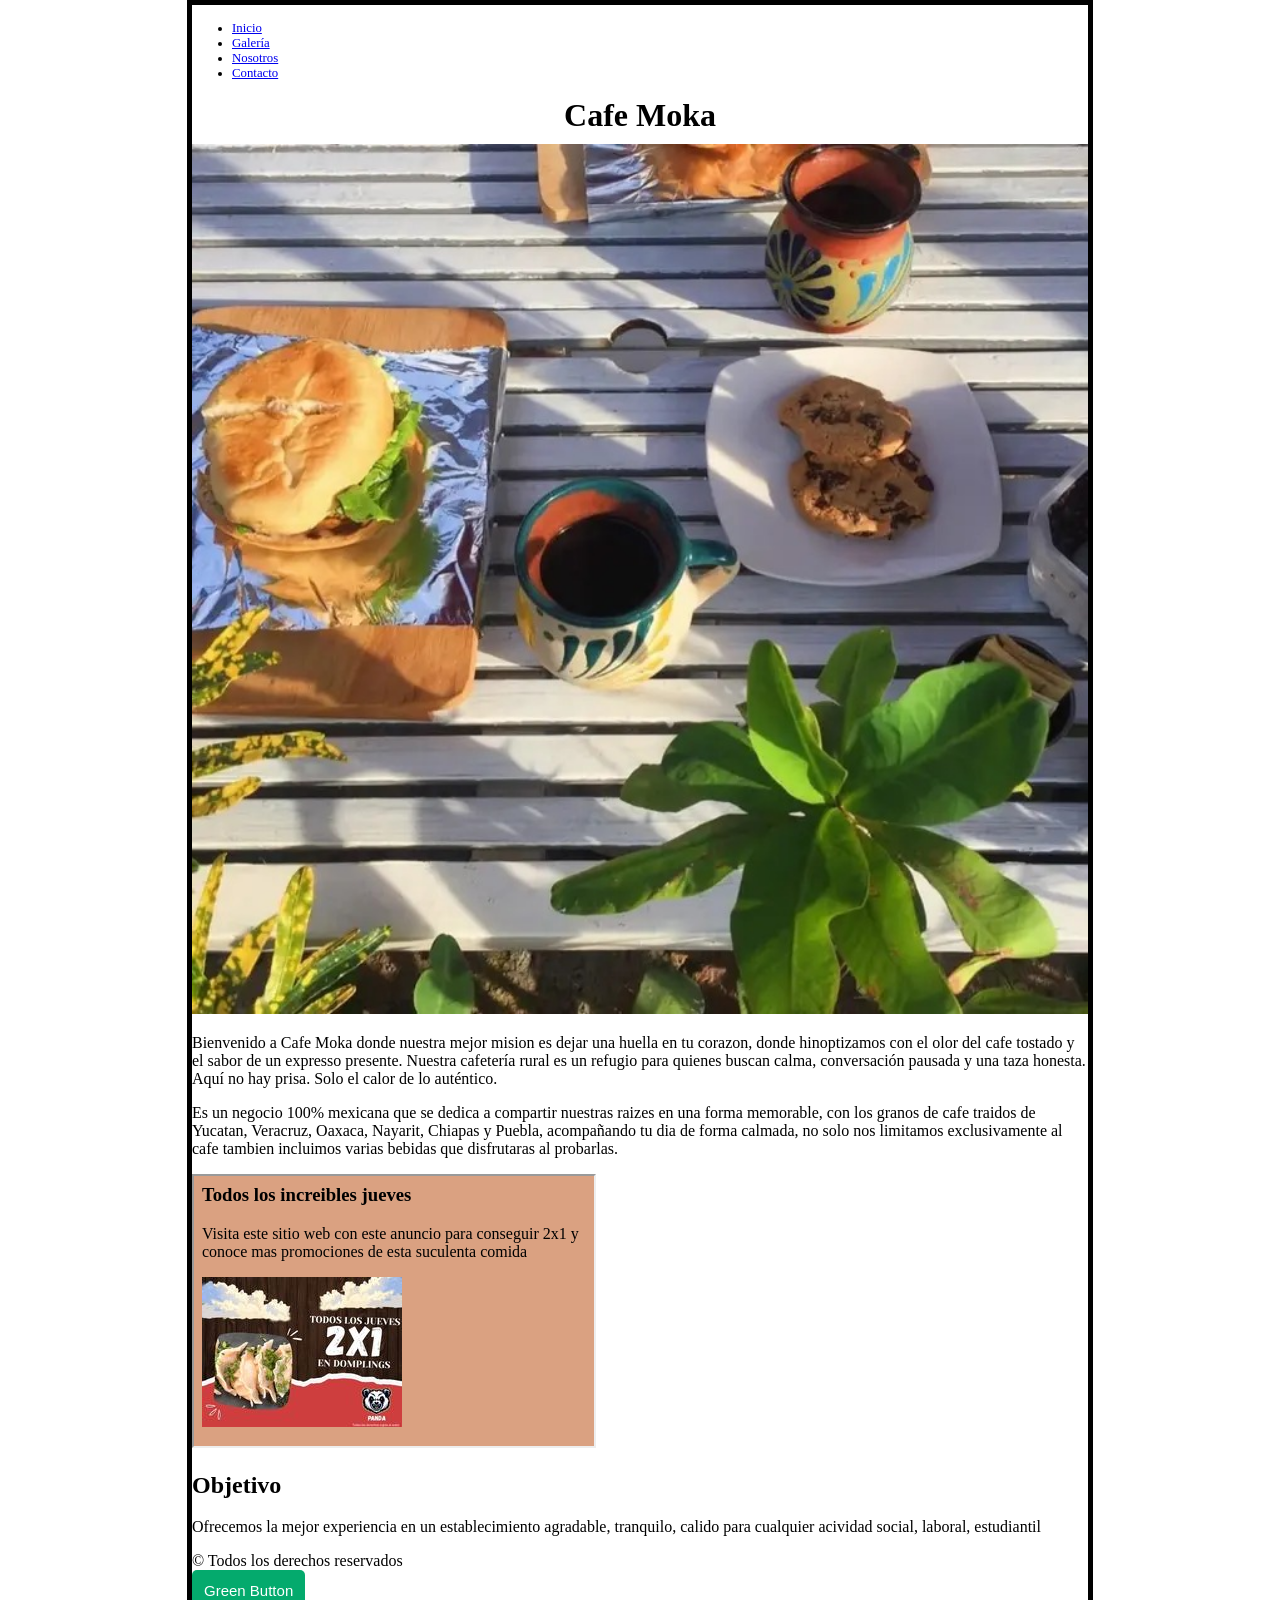
==== index.html @ 9995c370 "Rename Index.html to index.html" ====
<!DOCTYPE html>
<html>
 <head>
   <title>Cafe Moka</title>
   <meta charset="UTF-8">
   <link rel="stylesheet" href="estiloindex.css">
   <link rel="icon" type="image/x-icon" href="faviconn.ico">
 </head>
 <body>
  <div>
    <ul>
       <li><a href="index.html">Inicio</a></li> 
       <li><a href="galeria.html">Galería</a></li>
       <li><a href="nosotros.html">Nosotros</a></li>
       <li><a href="Contacto.html">Contacto</a></li>
    </ul>
  </div> 

<h1>Cafe Moka</h1>
<img src="ImagenPortada.jpg" alt="portada" / width="100%"></div>

 <p>Bienvenido a Cafe Moka donde nuestra mejor mision es dejar una huella en tu corazon, donde hinoptizamos con el olor del cafe tostado y el sabor de un expresso presente.
Nuestra cafetería rural es un refugio para quienes buscan calma, conversación pausada y una taza honesta.
Aquí no hay prisa. Solo el calor de lo auténtico.</p>

<p>Es un negocio 100% mexicana que se dedica a compartir nuestras raizes en una forma memorable, con los granos de cafe traidos de Yucatan, Veracruz, Oaxaca, Nayarit, Chiapas y Puebla,  acompañando tu dia de forma calmada, no solo nos limitamos exclusivamente al cafe tambien incluimos varias bebidas que disfrutaras al probarlas.</p>
 <div>

<iframe src="PaginaCafeMokaAnuncio.html" height="270" width="400" title="Iframe Example"></iframe>

  <h2>Objetivo</h2> 
       <p>Ofrecemos la mejor experiencia en un establecimiento agradable, tranquilo, calido para cualquier acividad social, laboral, estudiantil</p>
 </div>
 <div>&copy; Todos los derechos reservados</div> 
<button class="testbtn">Green Button</button>
</body>
</html>
---- estiloindex.css ----
html {
  background-color: #
  font-family: "Open Sans", sans-serif;
  margin: 0;
  padding: 0;
  box_sizing: border-box;
}

body {
  width: 70%;
  margin: 0 auto;
  background-color: #
  padding: 0 15px 15px 15px;
  border: 5px solid black
}

h1 {
  text-align: center;
  margin: 10px 0;
  padding: 10 px 0;
  color: #
}

p{
 color:
}

li {
 color:
 }
}

@media only srceen and (max-width:400px){
h1 {
font-size: 2vw;
text-align: center;
margin: 0;
padding: 10px 0;
color:
text-shadow: 3px 3px 1px black;
}

p{
    font-size:1vw;
  }
}

li {
   font-size: 1vw;

  }
}


@media only sreen and (min-width:401px) and (max-width:1980px){
h1 {
   font-size:5vw;
   text-align: center;
   margi: 0;
   padding: 20px 0;
   color: #
   text-shadow: 3px 3px 1px black;
}

p{
    font-size:3vw;

  }

li {

   font-size: 3vw;

  }
}

.testbtn {
  background-color: #04AA6D;
  color: white;
  font-size: 15px;
  padding: 12px;
  border: none;
  border-radius: 5px;
  cursor: pointer;
}

.testbtn:hover {
  background-color: #059862;
}
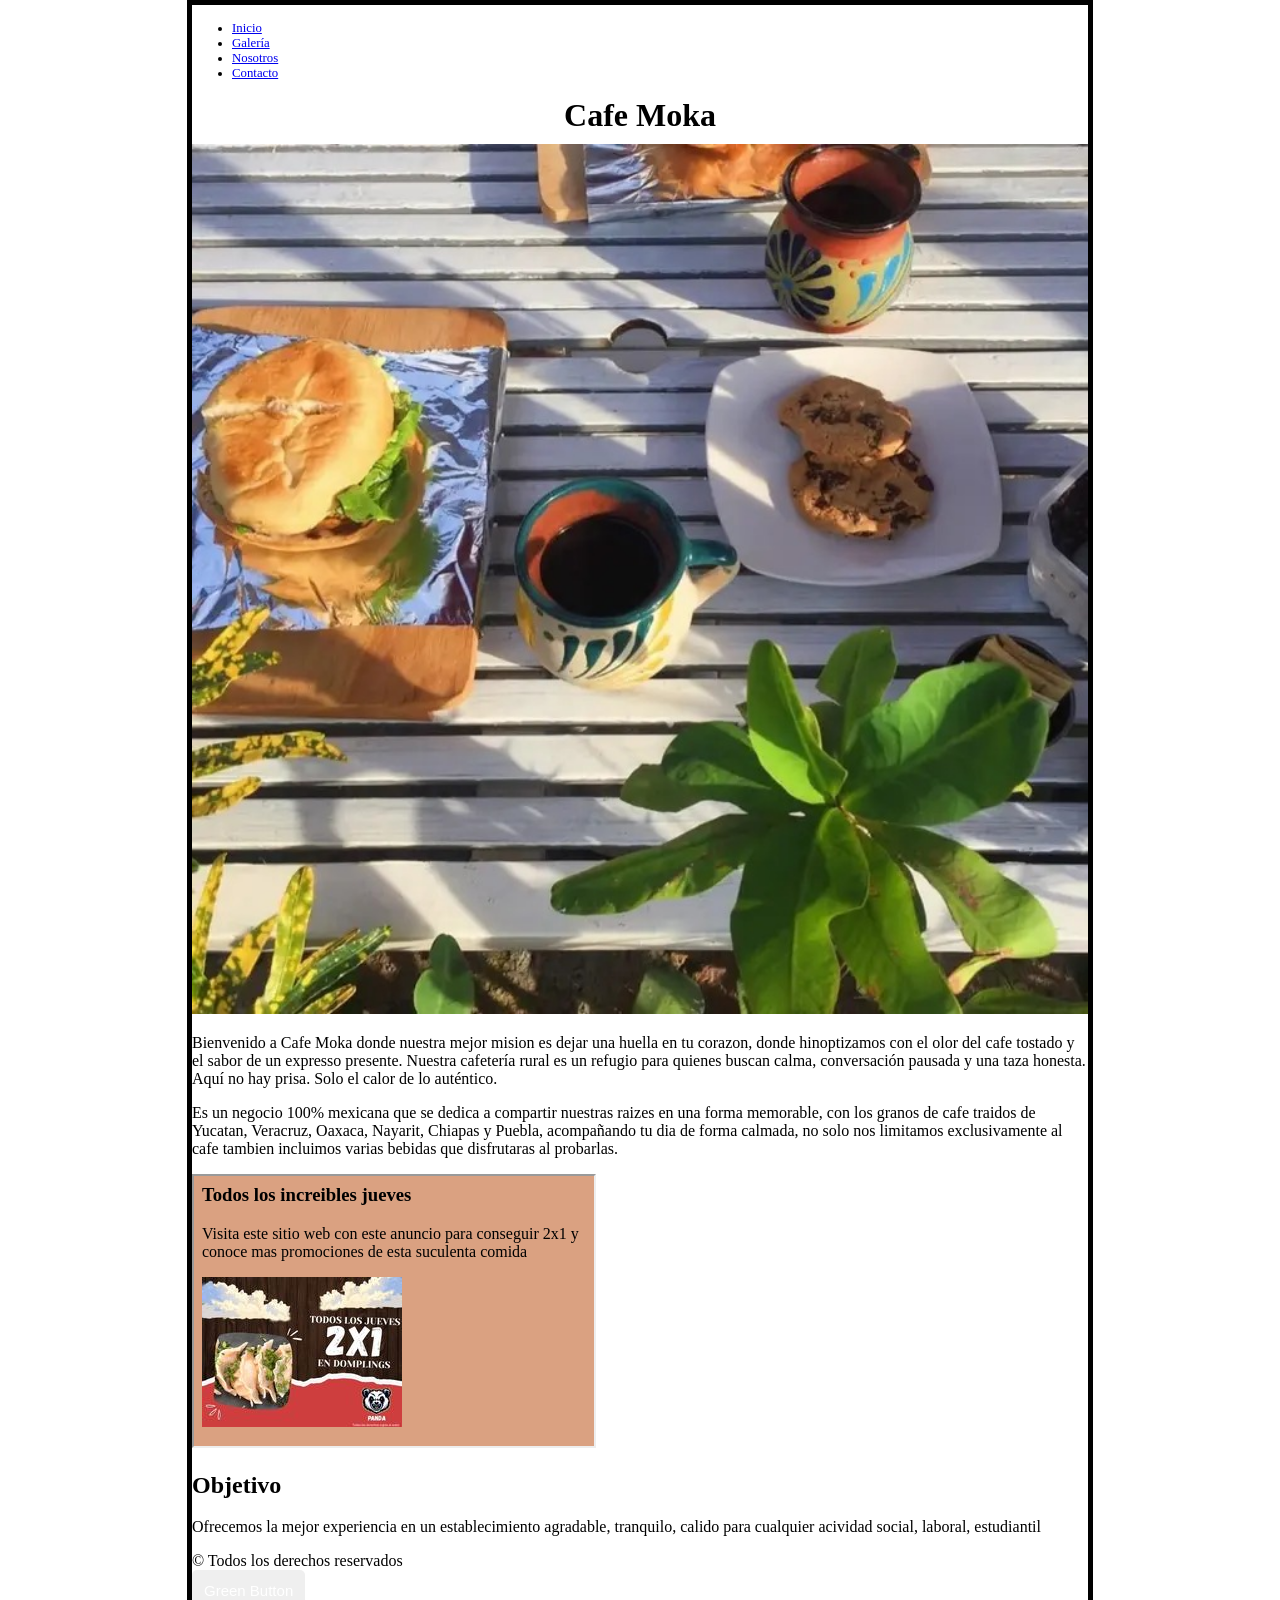
==== commit e746950b: "Update index.html" ====
--- a/estiloindex.css
+++ b/estiloindex.css
@@ -1,7 +1,7 @@
 
 html {
   background-color: #
-  font-family: "Open Sans", sans-serif;
+  font-family: "Neilvard Four", serif;
   margin: 0;
   padding: 0;
   box_sizing: border-box;
@@ -10,7 +10,7 @@
 body {
   width: 70%;
   margin: 0 auto;
-  background-color: #
+  background-color: "#C16247"
   padding: 0 15px 15px 15px;
   border: 5px solid black
 }
@@ -19,15 +19,15 @@
   text-align: center;
   margin: 10px 0;
   padding: 10 px 0;
-  color: #
+  color: "#160802"
 }
 
 p{
- color:
+ color:"#160802"
 }
 
 li {
- color:
+ color:"#641B0A"
  }
 }
 
@@ -37,7 +37,7 @@
 text-align: center;
 margin: 0;
 padding: 10px 0;
-color:
+color:"#461B10"
 text-shadow: 3px 3px 1px black;
 }
 
@@ -59,7 +59,7 @@
    text-align: center;
    margi: 0;
    padding: 20px 0;
-   color: #
+   color: "#190B04"
    text-shadow: 3px 3px 1px black;
 }
 
@@ -76,7 +76,7 @@
 }
 
 .testbtn {
-  background-color: #04AA6D;
+  background-color: "#04AA6D";
   color: white;
   font-size: 15px;
   padding: 12px;
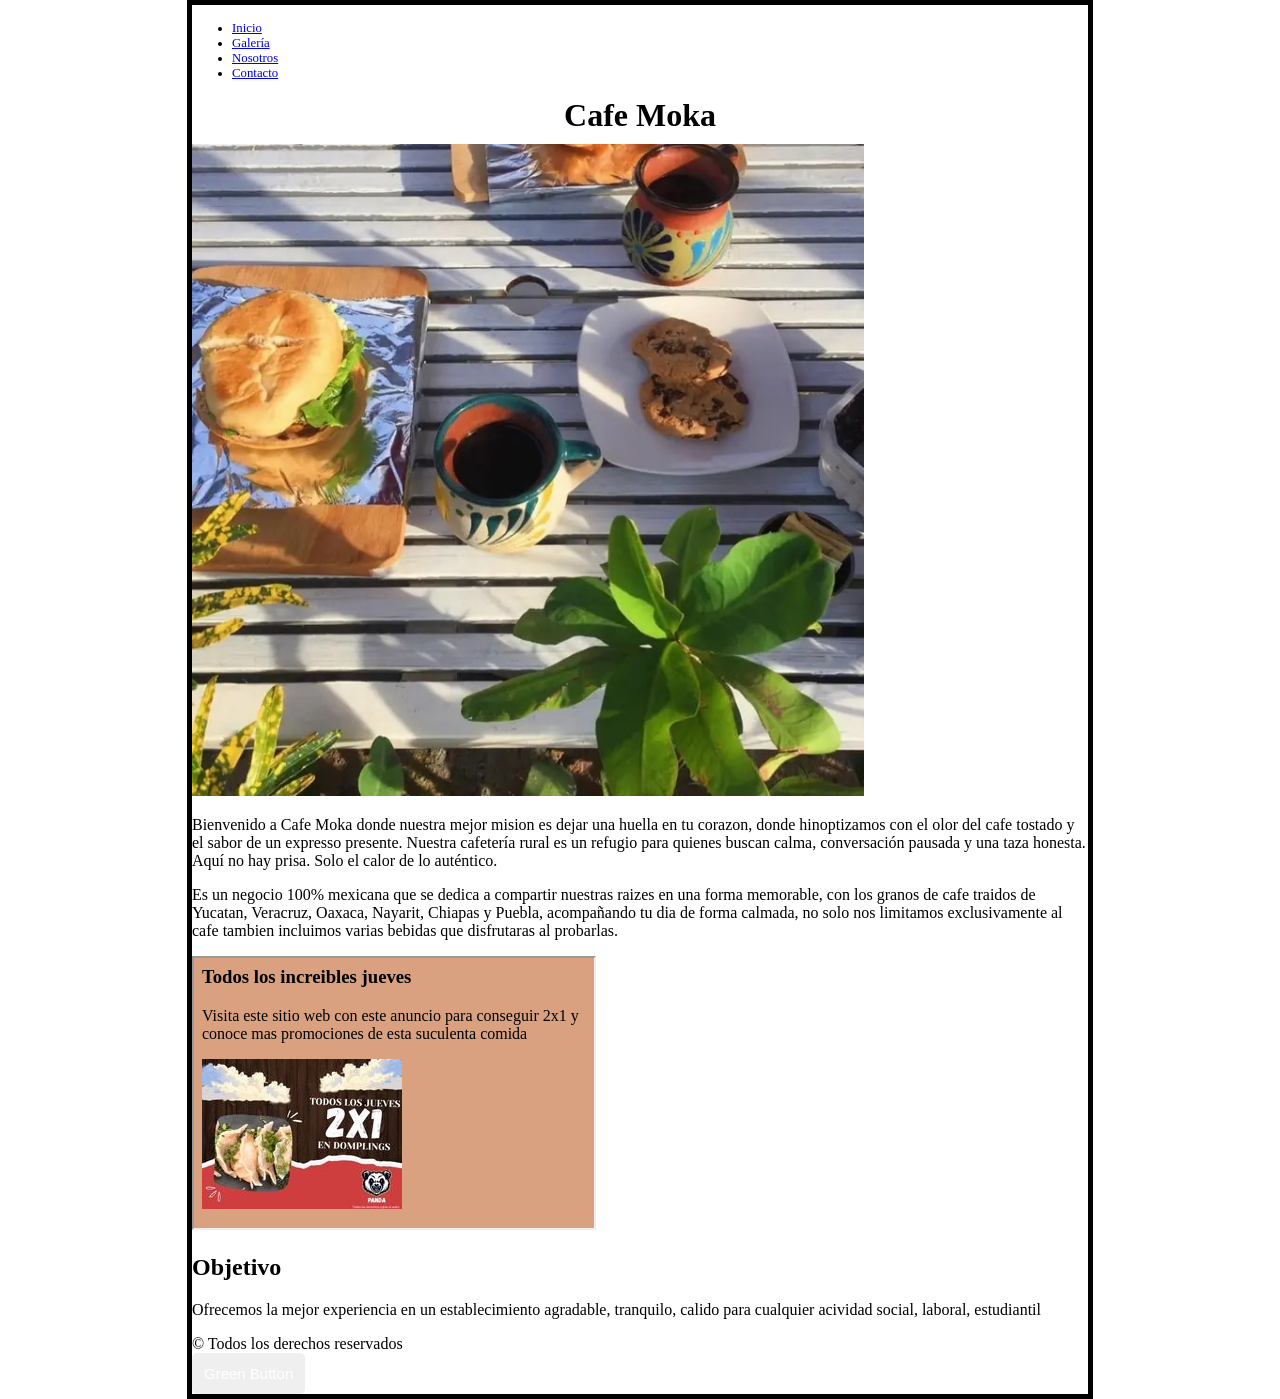
==== commit 4bf66cf6: "Update index.html" ====
--- a/index.html
+++ b/index.html
@@ -12,12 +12,12 @@
        <li><a href="index.html">Inicio</a></li> 
        <li><a href="galeria.html">Galería</a></li>
        <li><a href="nosotros.html">Nosotros</a></li>
-       <li><a href="Contacto.html">Contacto</a></li>
+       <li><a href="contacto.html">Contacto</a></li>
     </ul>
   </div> 
 
 <h1>Cafe Moka</h1>
-<img src="ImagenPortada.jpg" alt="portada" / width="100%"></div>
+<img src="ImagenPortada.jpg" alt="portada" / width="75%"></div>
 
  <p>Bienvenido a Cafe Moka donde nuestra mejor mision es dejar una huella en tu corazon, donde hinoptizamos con el olor del cafe tostado y el sabor de un expresso presente.
 Nuestra cafetería rural es un refugio para quienes buscan calma, conversación pausada y una taza honesta.
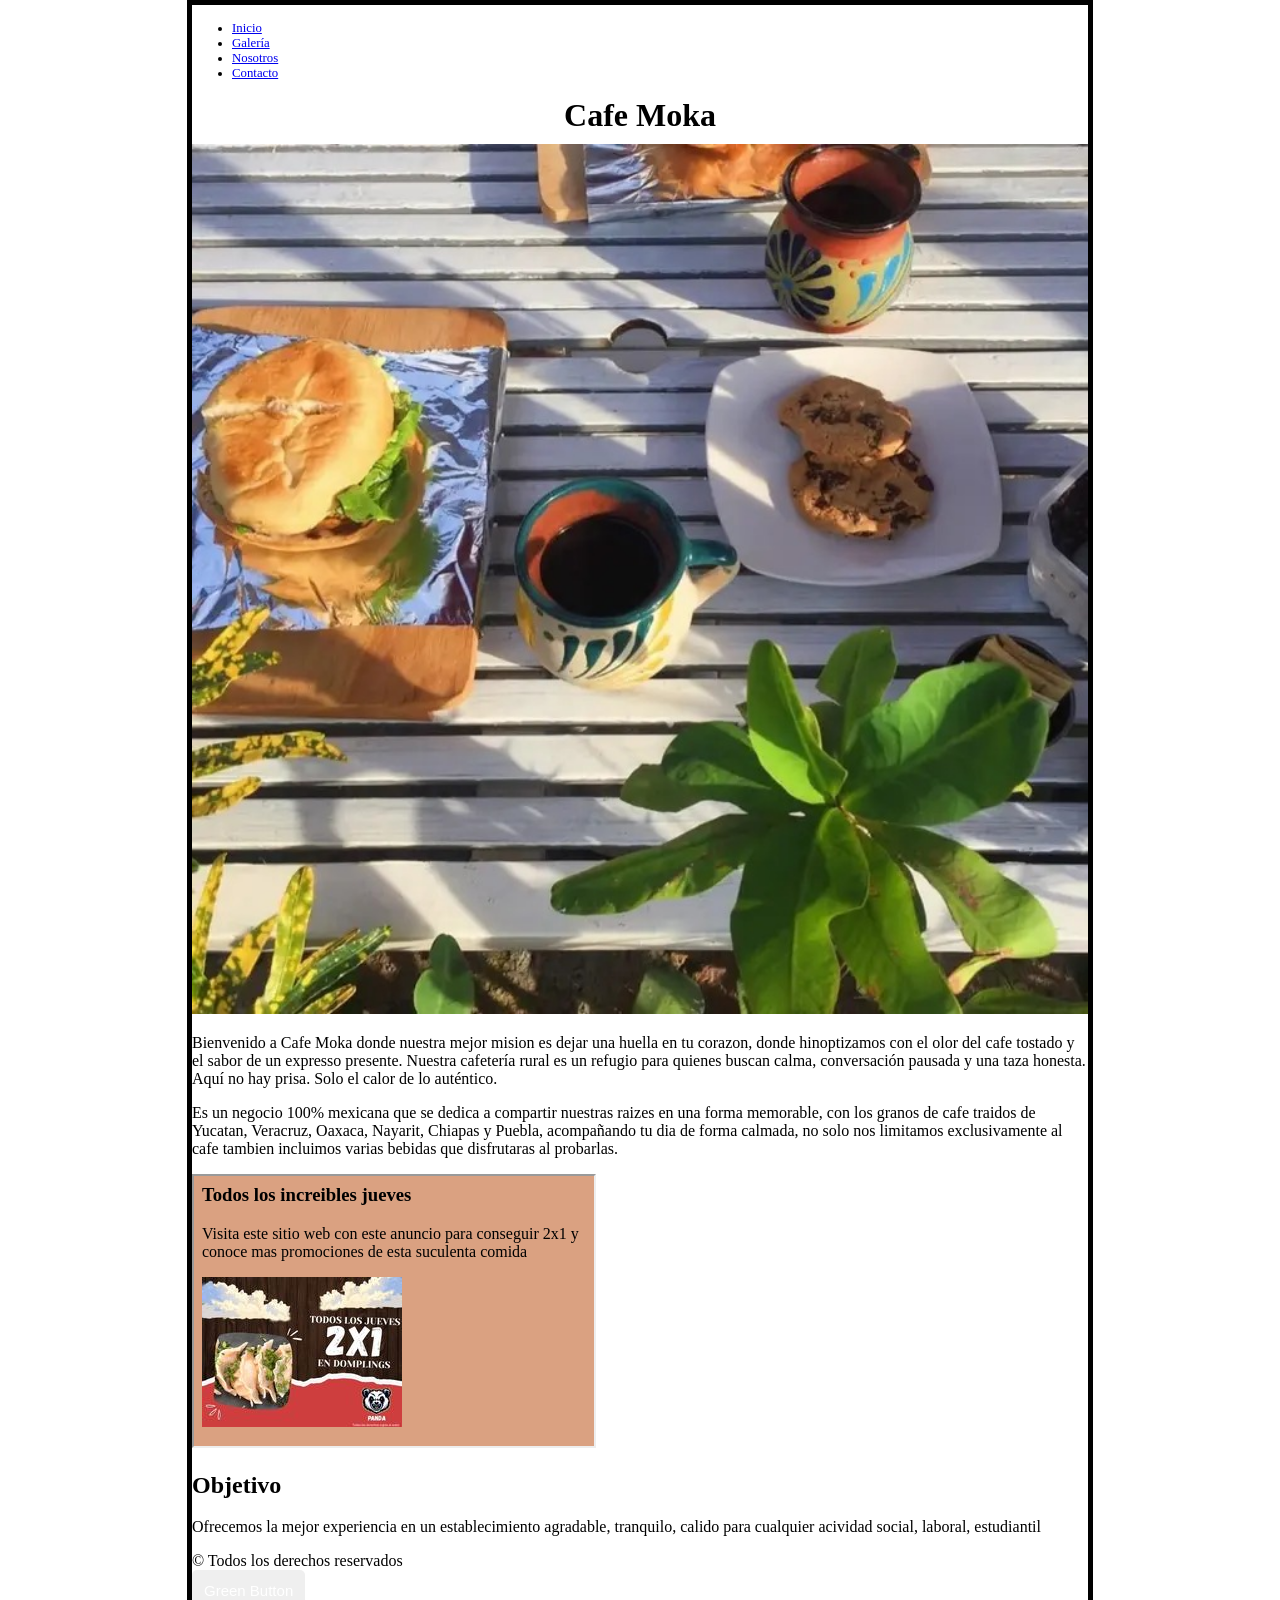
==== commit 27136690: "Update index.html" ====
--- a/index.html
+++ b/index.html
@@ -17,7 +17,7 @@
   </div> 
 
 <h1>Cafe Moka</h1>
-<img src="ImagenPortada.jpg" alt="portada" / width="75%"></div>
+<img src="ImagenPortada.jpg" alt="portada" / width="100%"></div>
 
  <p>Bienvenido a Cafe Moka donde nuestra mejor mision es dejar una huella en tu corazon, donde hinoptizamos con el olor del cafe tostado y el sabor de un expresso presente.
 Nuestra cafetería rural es un refugio para quienes buscan calma, conversación pausada y una taza honesta.
